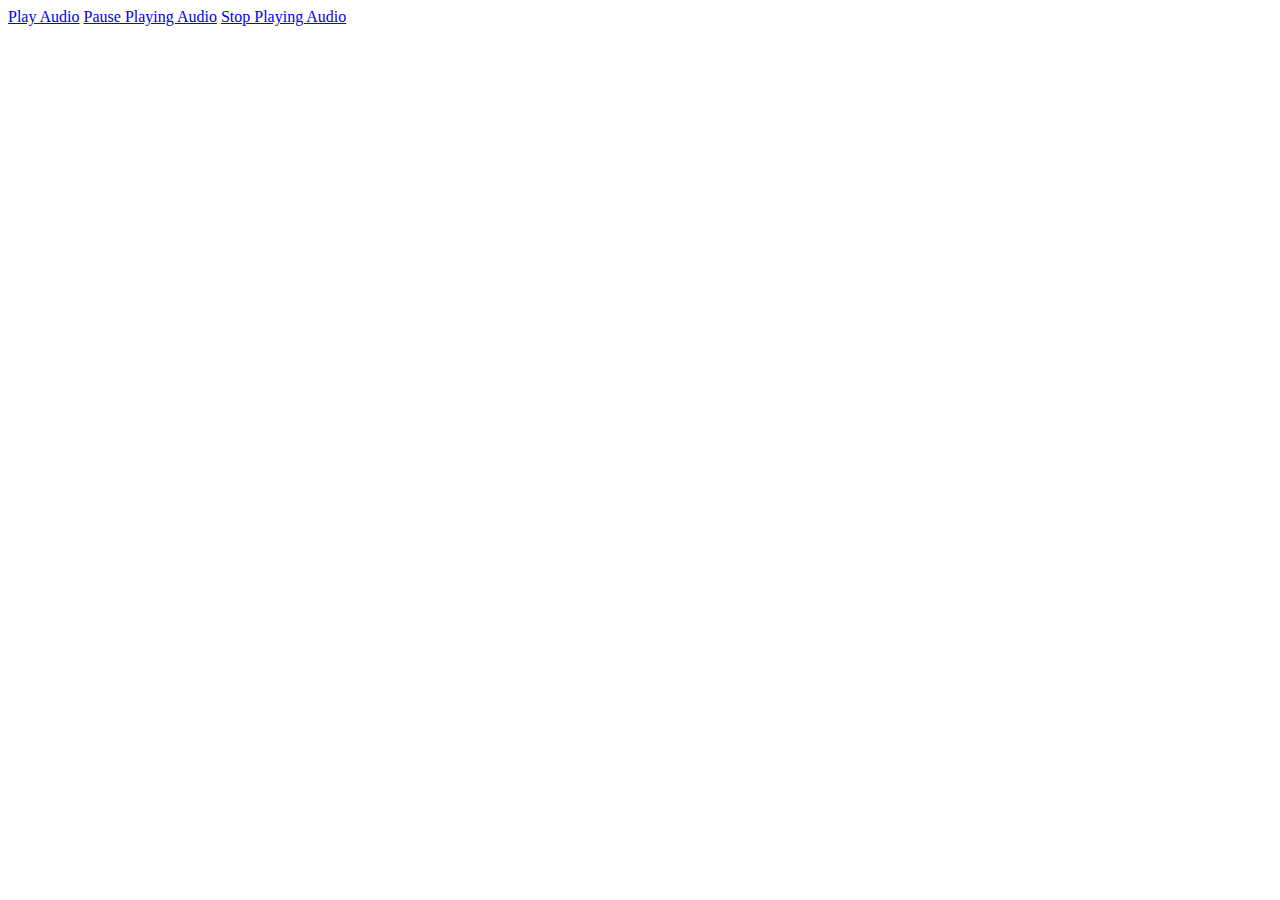
==== www/index.html @ d76a1c9f "audio test" ====
<!DOCTYPE HTML PUBLIC "-//W3C//DTD HTML 4.01//EN"
                  "http://www.w3.org/TR/html4/strict.dtd">
    <html>
      <head>
        <title>Media Example</title>

        <script type="text/javascript" charset="utf-8" src="cordova-2.0.0.js"></script>
        <script type="text/javascript" charset="utf-8">

        // Wait for Cordova to load
        //
        document.addEventListener("deviceready", onDeviceReady, false);

        // Cordova is ready
        //
        function onDeviceReady() {
            playAudio("http://audio.ibeat.org/content/p1rj1s/p1rj1s_-_rockGuitar.mp3");
        }

        // Audio player
        //
        var my_media = null;
        var mediaTimer = null;

        // Play audio
        //
        function playAudio(src) {
            // Create Media object from src
            my_media = new Media(src, onSuccess, onError);

            // Play audio
            my_media.play();

            // Update my_media position every second
            if (mediaTimer == null) {
                mediaTimer = setInterval(function() {
                    // get my_media position
                    my_media.getCurrentPosition(
                        // success callback
                        function(position) {
                            if (position > -1) {
                                setAudioPosition((position) + " sec");
                            }
                        },
                        // error callback
                        function(e) {
                            console.log("Error getting pos=" + e);
                            setAudioPosition("Error: " + e);
                        }
                    );
                }, 1000);
            }
        }

        // Pause audio
        // 
        function pauseAudio() {
            if (my_media) {
                my_media.pause();
            }
        }

        // Stop audio
        // 
        function stopAudio() {
            if (my_media) {
                my_media.stop();
            }
            clearInterval(mediaTimer);
            mediaTimer = null;
        }

        // onSuccess Callback
        //
        function onSuccess() {
            console.log("playAudio():Audio Success");
        }

        // onError Callback 
        //
        function onError(error) {
            alert('code: '    + error.code    + '\n' + 
                  'message: ' + error.message + '\n');
        }

        // Set audio position
        // 
        function setAudioPosition(position) {
            document.getElementById('audio_position').innerHTML = position;
        }

        </script>
      </head>
      <body>
        <a href="#" class="btn large" onclick="playAudio('http://audio.ibeat.org/content/p1rj1s/p1rj1s_-_rockGuitar.mp3');">Play Audio</a>
        <a href="#" class="btn large" onclick="pauseAudio();">Pause Playing Audio</a>
        <a href="#" class="btn large" onclick="stopAudio();">Stop Playing Audio</a>
        <p id="audio_position"></p>
      </body>
    </html>
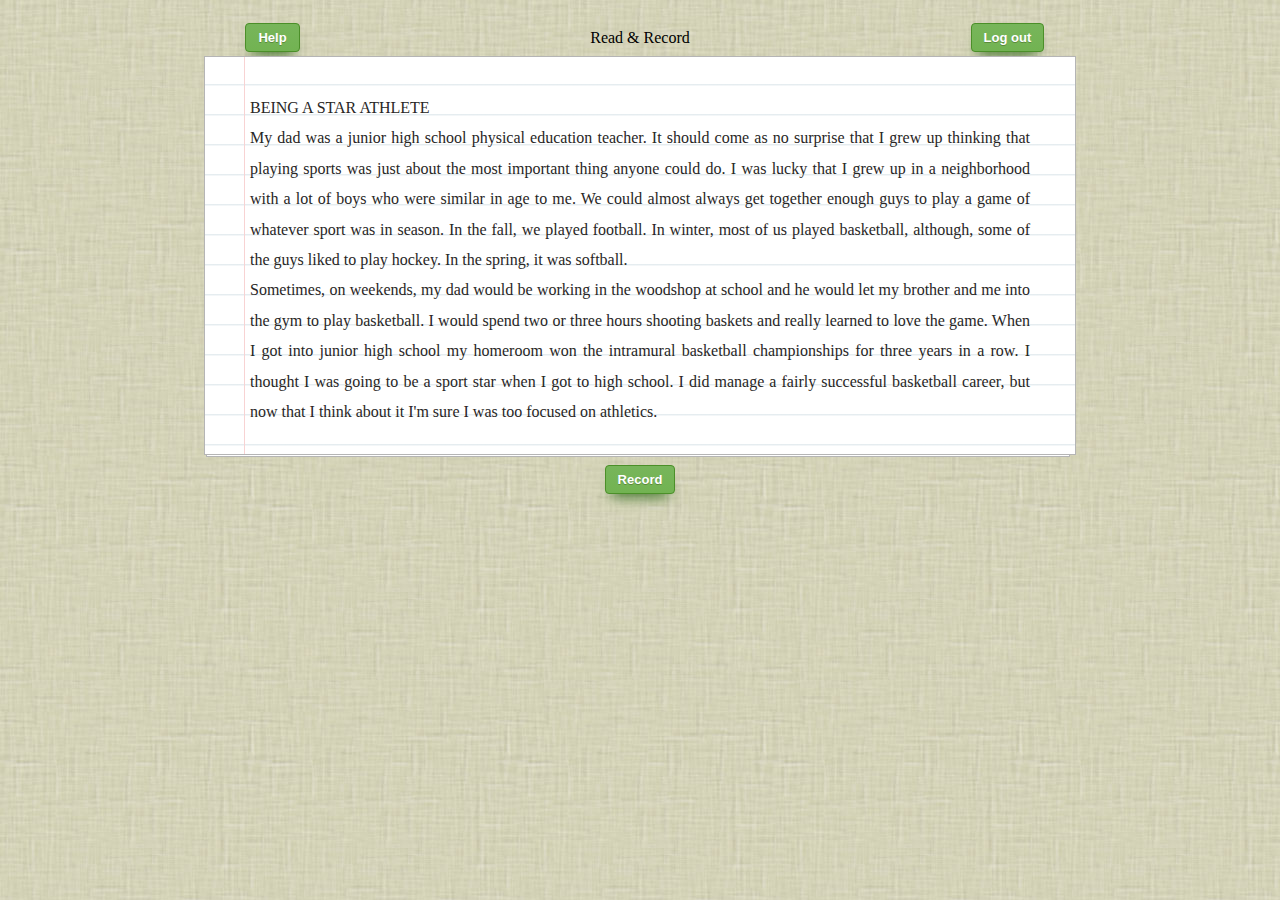
==== commit 92e2f66c: "back" ====
--- a/www/index.html
+++ b/www/index.html
@@ -1,100 +1,352 @@
-<!DOCTYPE HTML PUBLIC "-//W3C//DTD HTML 4.01//EN"
-                  "http://www.w3.org/TR/html4/strict.dtd">
-    <html>
-      <head>
-        <title>Media Example</title>
-
-        <script type="text/javascript" charset="utf-8" src="cordova-2.0.0.js"></script>
-        <script type="text/javascript" charset="utf-8">
-
-        // Wait for Cordova to load
-        //
-        document.addEventListener("deviceready", onDeviceReady, false);
-
-        // Cordova is ready
-        //
-        function onDeviceReady() {
-            playAudio("http://audio.ibeat.org/content/p1rj1s/p1rj1s_-_rockGuitar.mp3");
-        }
-
-        // Audio player
-        //
-        var my_media = null;
-        var mediaTimer = null;
-
-        // Play audio
-        //
-        function playAudio(src) {
-            // Create Media object from src
-            my_media = new Media(src, onSuccess, onError);
-
-            // Play audio
-            my_media.play();
-
-            // Update my_media position every second
-            if (mediaTimer == null) {
-                mediaTimer = setInterval(function() {
-                    // get my_media position
-                    my_media.getCurrentPosition(
-                        // success callback
-                        function(position) {
-                            if (position > -1) {
-                                setAudioPosition((position) + " sec");
-                            }
-                        },
-                        // error callback
-                        function(e) {
-                            console.log("Error getting pos=" + e);
-                            setAudioPosition("Error: " + e);
-                        }
-                    );
-                }, 1000);
-            }
-        }
-
-        // Pause audio
-        // 
-        function pauseAudio() {
-            if (my_media) {
-                my_media.pause();
-            }
-        }
-
-        // Stop audio
-        // 
-        function stopAudio() {
-            if (my_media) {
-                my_media.stop();
-            }
-            clearInterval(mediaTimer);
-            mediaTimer = null;
-        }
-
-        // onSuccess Callback
-        //
-        function onSuccess() {
-            console.log("playAudio():Audio Success");
-        }
-
-        // onError Callback 
-        //
-        function onError(error) {
-            alert('code: '    + error.code    + '\n' + 
-                  'message: ' + error.message + '\n');
-        }
-
-        // Set audio position
-        // 
-        function setAudioPosition(position) {
-            document.getElementById('audio_position').innerHTML = position;
-        }
-
-        </script>
-      </head>
-      <body>
-        <a href="#" class="btn large" onclick="playAudio('http://audio.ibeat.org/content/p1rj1s/p1rj1s_-_rockGuitar.mp3');">Play Audio</a>
-        <a href="#" class="btn large" onclick="pauseAudio();">Pause Playing Audio</a>
-        <a href="#" class="btn large" onclick="stopAudio();">Stop Playing Audio</a>
-        <p id="audio_position"></p>
-      </body>
-    </html>
+<!doctype html>
+<html>
+<head>
+<meta charset="UTF-8">
+<title>Untitled Document</title>
+<script src="js/jquery-1.7.1.min.js"></script>
+<script src="js/jquery-latest.js"></script>
+<script src="js/jquery.cycle.all.latest.js" type="text/javascript"></script>
+<script src="js/bootstrap-modal.js"></script>
+<script src="js/bootstrap-transition.js"></script>
+<script src="js/bootstrap-alert.js"></script>
+<script type="text/javascript" src="recorder.js"></script>
+
+<link rel="stylesheet" type="text/css" href="css/studentRead.css">
+<link rel="stylesheet" type="text/css" href="css/notebook.css">
+<link rel="stylesheet" type="text/css" href="css/myButton.css">  
+  
+
+</head>
+
+<body>
+
+<div id="submitConfirm" class="modal"  data-keyboard="false" data-backdrop="static" > 
+
+  <div class="modal-header">
+    <h3>Congratulations!</h3>
+  </div>
+  <div class="modal-body">
+    The recording has been sent to your teacher!
+  </div>
+  <div class="modal-footer">
+    <input name="button4"
+	id="button5"
+	value="OK"
+	onclick="javascript:window.location='index.html';"
+	type="button">
+  </div>
+</div>
+
+<div id="allowHint" class="modal" data-keyboard="false" data-backdrop="static" > 
+
+  <div class="modal-header">
+    <h3>Microphone Set</h3>
+  </div>
+  <div class="modal-body">
+    Please allow our system to use your microphone. <br>
+    See the top-right corner of this page. <br>
+    Then click the "Allow" button.
+  </div>
+  <div class="modal-footer">
+  </div>
+</div>
+
+<div id="systemCheckModal" class="modal"  data-keyboard="false" data-backdrop="static" > 
+
+  <div class="modal-header">
+    <h3>Checking your system:</h3>
+  </div>
+  <div class="modal-body">
+    <img src="images/systemCheck.png">
+  </div>
+  <div class="modal-footer">
+    <input name="button4"
+	id="button5"
+	value="OK"
+	onClick="javascript:window.location='../index.html'"
+	type="button">
+  </div>
+</div>
+  
+<div id="confirmModal" class="modal"  data-keyboard="false" data-backdrop="static" > 
+
+  <div class="modal-header">
+    <h3>Select recoded audio:</h3>
+  </div>
+  <div class="modal-body">
+<table align="center" border="0" width="72%">
+      <tbody>
+        <tr>
+          <td style="text-align: center; width: 212.45px;" 
+            height="34"><input
+              checked="checked"
+              value="Record 1"
+              name="Record"
+              type="radio">#
+            1: <input name="button" id="button" value="Play" type="button"></td>
+          <td style="text-align: center; width: 240.517px;" colspan="1" ><input
+              value="Record 2"
+              name="Record"
+              type="radio">#
+            2: <input name="button" id="button" value="Play" type="button"> </td>
+          <td style="text-align: center; width: 206.567px;" colspan="1" ><input
+              value="Record 3"
+              name="Record"
+              type="radio">#
+            3: <input name="button" id="button" value="Play" type="button"> </td>
+        </tr>
+      </tbody>
+    </table>
+  
+  </div>
+  <div class="modal-footer">
+	  <input name="button2"
+              id="button2"
+              value="Submit"
+              onclick="javascript:alert('The sound recording you selected  has been sent to your teacher!');window.location='../index.html'"
+              type="button">
+          <input name="button3"
+              id="button3"
+              value="Try Again"
+              onclick="javascript:$('#confirmModal').modal('hide');"
+              type="button">
+  </div>
+  
+</div>
+ 
+ <script language="javascript"> 
+function toggleMainContainer() {
+	var ele = document.getElementById("main-container");
+	if(ele.style.display == "block") {
+    		ele.style.display = "none";
+  	}
+	else {
+		ele.style.display = "block";
+	}
+} 
+</script> 
+  
+<div id="main-container">
+<table width="72%" border="0" align="center">
+  <tr>
+    <td width="20%"  style="text-align: center"><a class="myButton" href="Guidance.php">Help</a></td>
+    <td width="60%" colspan="4" style="text-align: center">Read &amp; Record</td>
+    <td width="20%"  style="text-align: center"><a class="myButton" href="../index.html">Log out</a></td>
+  </tr>
+  <tr>
+    <td colspan="6">
+    <div id="instructions" class="paper">
+       BEING A STAR ATHLETE <br>
+       My dad was a junior high school physical education teacher. It should come as no surprise that I grew up thinking that playing sports was just about the most important thing anyone could do. I was lucky that I grew up in a neighborhood with a lot of boys who were similar in age to me. We could almost always get together enough guys to play a game of whatever sport was in season. In the fall, we played football. In winter, most of us played basketball, although, some of the guys liked to play hockey. In the spring, it was softball. 
+       <br>
+       Sometimes, on weekends, my dad would be working in the woodshop at school and he would let my brother and me into the gym to play basketball. I would spend two or three hours shooting baskets and really learned to love the game. When I got into junior high school my homeroom won the intramural basketball championships for three years in a row. I thought I was going to be a sport star when I got to high school. I did manage a fairly successful basketball career, but now that I think about it I'm sure I was too focused on athletics.
+    </div>
+    </td>
+  </tr>
+    <tr>
+    <td id="functionCell" width="40%" height="40" colspan="6" style="text-align: center">
+    <div id="recordDiv" align="center">
+      <a id="recordButton" class="myButton" href="javascript:toggleRecordButton()">Record</a>
+      <!--<input type="button" name="recordButton" id="recordButton" value="Record"  onclick="javascript:toggleRecordButton()">-->
+    </div>
+    <div id="submitDiv" style="display: none">  
+    <audio controls autoplay ></audio>
+    <a id="cancelButton" class="myButton" href="javascript:tryaginButton()">Try Again</a>
+    <a id="submitButton" class="myButton" href="javascript:submit()">Submit</a>
+    <!--<input type="button" name="cancelButton" id="cancelButton" value="Try Again" onclick="javascript:tryaginButton()">
+    <input type="button" name="submitButton" id="submitButton" value="Submit" onclick="javascript:submit()">-->    
+    </div>
+    <script language="javascript">
+
+  
+  var mediaRec = null;
+  var intervalId=0;
+  var src = "recording.wav"; // name of auio file
+  var directory; // holds a reference for directory reading
+  // Wait for PhoneGap to load
+  document.addEventListener("deviceready", onDeviceReady, false);
+   
+  // PhoneGap is ready
+  function onDeviceReady() {
+    window.requestFileSystem(LocalFileSystem.PERSISTENT, 0, onFileSytemSuccess, null);       	
+  }
+  
+  function onFileSytemSuccess(fileSystem) {
+  // Get the data directory, creating it if it doesn't exist.
+  fileSystem.root.getDirectory("",{create:true},onDirectory,onError);
+  // Create the lock file, if and only if it doesn't exist.	
+  fileSystem.root.getFile(src, {create: true, exclusive: false}, onFileEntry, onError);  
+  }
+   
+  function onFileEntry(fileEntry) {
+    console.log("onFileEntry()");
+  }
+   
+  function onDirectory(d) {
+    console.log("onDirectory()");
+    directory = d;
+    var reader = d.createReader();
+    reader.readEntries(onDirectoryRead,onError);
+  }
+   
+  // Helpful if you want to see if a recording exists 
+  function onDirectoryRead(entries) {
+    //console.log("The dir has "+entries.length+" entries.");
+    // Scan for audio src
+    for (var i=0; i<entries.length; i++) {
+      //console.log(entries[i].name+' dir? '+entries[i].isDirectory);
+      if(entries[i].name == src) {
+	console.log("file found");
+       }
+    }
+  }
+   
+  function onSuccess() {
+    console.log("onSuccess()");
+  }
+   
+  function onError(error) {
+    alert('onError(): '    + error.code    + '\n' + 
+    'message: ' + error.message + '\n');
+  }
+  
+
+  /*
+  function systemCheck(){
+    if (navigator.getUserMedia) {
+      navigator.getUserMedia({audio: true}, onSuccess, onFail);
+      $('#allowHint').modal('show');
+      //console.log("onload success!");
+    } else {
+      //toggleMainContainer();
+      $('#systemCheckModal').modal('show');
+    }    
+  }*/
+
+
+  function startRecording() {
+    //alert("recordAudio()"); 
+    console.log(" -- media="+mediaRec);
+    //alert(mediaRec);
+    if (mediaRec == null) {
+        //alert("start ini");
+	console.log(src);
+	mediaRec = new Media(src,
+			function() {
+			        //alert("success");
+				console.log("recordAudio():Audio Success"); 
+			}, 
+			function(err) {
+			        //alert("failed");
+				console.log("recordAudio():Audio Error: "+err); 
+				setAudioStatus("Error: " + err); 
+			}, 
+			function(status) { 
+				//alert("recordAudio():Audio Status: "+status);
+				console.log("recordAudio():Audio Status: "+status); 
+				setAudioStatus(Media.MEDIA_MSG[status]); 
+			} 
+		);
+	
+    } 
+    
+    //navigator.notification.beep(1); 
+    mediaRec.startRecord(); 
+    //alert("Start Record ");
+    //recorder.record();
+    
+  }
+
+  function stopRecording() {
+    mediaRec.stopRecord(); 
+    console.log("recordAudio(): stop"); 
+    //navigator.notification.beep(1);       
+    mediaRec.play();
+    //alert("stop");
+    /*recorder.stop();
+    recorder.exportWAV(function(s) {
+	    //console.log(s);
+	    audio.src = window.URL.createObjectURL(s);
+	    audio.pause();
+    });*/
+  }
+
+    function sendAudio(){
+
+    } 
+  
+  
+function toggleRecordButton() {
+	var ele = document.getElementById("recordButton");
+	var sub = document.getElementById("submitDiv");
+	var rec = document.getElementById("recordDiv");
+	var time = 0;
+	//var sub = document.getElementById("addToSubmitButton");
+	if(ele.firstChild.data == "Record") {
+	  const TimeOut=90;
+	  startRecording();
+	  ele.firstChild.data = "Stop ( "+TimeOut+" Seconds )";
+	  intervalId = window.setInterval(function()
+	  {
+	      time += 1;
+	      if (time>TimeOut) {
+		stopRecording();
+		alert("start2");
+		ele.firstChild.data = "Record";
+		rec.style.display="none";
+		sub.style.display="block";//code
+		window.clearInterval(intervalId);
+	      }else{ 
+	        ele.firstChild.data = "Stop ( " + (TimeOut-time) +" Seconds )";
+	      }
+	  }, 1000);
+	  
+  	}
+	/*else if(ele.value == "Stop"){
+		ele.value = "Cancel";
+		sub.style.display = "block";
+	}*/
+	else{
+		window.clearInterval(intervalId);
+	        stopRecording();
+		ele.firstChild.data = "Record";
+		rec.style.display="none";
+		sub.style.display="block";
+		//sub.style.display = "none";
+	}
+}
+function tryaginButton() {
+  var ele = document.getElementById("recordButton");
+  var sub = document.getElementById("submitDiv");
+  var rec = document.getElementById("recordDiv");
+  sub.style.display="none";
+  rec.style.display="block";
+  recorder.clear();
+  
+}
+
+function submit(){
+  sendAudio();
+  bootstrap_alert = function() {}
+  bootstrap_alert.warning = function(message) {
+	      $('#alert_placeholder').html('<div class="alert"><a class="close" data-dismiss="alert">?</a><span>'+message+'</span></div>')
+	  }
+  toggleMainContainer();
+  $('#submitConfirm').modal('show');
+  
+  //bootstrap_alert.warning('The recording has been sent to your teacher!');
+  //alert("The recording has been sent to your teacher!");
+  //window.location="../index.html";
+}
+
+
+
+</script> 
+
+    </td>
+    </tr> 
+</table>
+</div>
+
+</body>
+</html>
--- a/www/css/studentRead.css
+++ b/www/css/studentRead.css
@@ -0,0 +1,159 @@
+
+.modal-backdrop {
+  position: fixed;
+  top: 0;
+  right: 0;
+  bottom: 0;
+  left: 0;
+  z-index: 500;
+  background-color: #FFFFFF;
+  opacity: 0;
+}
+.modal-backdrop.fade {
+  opacity: 0;
+}
+.modal-backdrop,
+.modal-backdrop.fade.in {
+  opacity: 0.2;
+  filter: alpha(opacity=20);
+}
+
+
+
+.modal {
+  font-family: Loved by the King, "Comic Sans MS", sans-serif !important;
+  font-size: 20px;
+  text-align:center;
+  position: fixed;
+  top: 50%;
+  left: 50%;
+  z-index: 33333;
+  overflow: auto;
+  width: 600px;
+  margin: -200px 0 0 -300px;
+  background-color: #ffffff;
+  display:none;
+
+/*IE 9*/
+	box-shadow: 5px 5px 5px 0px lightgray;
+	/* For IE 8 */
+	-ms-filter: "progid:DXImageTransform.Microsoft.Shadow(Strength=5, Direction=130, Color='#cecece')",
+	"progid:DXImageTransform.Microsoft.Shadow(Strength=5, Direction=-130, Color='#cecece')";
+	/* For IE 5.5 - 7 */
+	filter: progid:DXImageTransform.Microsoft.Shadow(Strength=5, Direction=130, Color='#cecece'),
+	 progid:DXImageTransform.Microsoft.Shadow(Strength=5, Direction=-130, Color='#cecece');
+	 
+  -webkit-border-radius: 6px;
+  -moz-border-radius: 6px;
+  border-radius: 6px;
+  -webkit-box-shadow: 0 3px 7px rgba(0, 0, 0, 0.3);
+  -moz-box-shadow: 0 3px 7px rgba(0, 0, 0, 0.3);
+  box-shadow: 0 3px 7px rgba(0, 0, 0, 0.3);
+  -webkit-background-clip: padding-box;
+  -moz-background-clip: padding-box;
+  background-clip: padding-box;
+  
+  
+}
+
+.modal-header {	
+  padding: 0px 20px 0px 20px;
+}
+
+.modal-body {
+	font-family: 'Loved by the King', 'Comic Sans MS', sans-serif !important;
+	font-size: 18px;
+	overflow-y: auto;
+	max-height: 400px;
+	margin-top: 20px;
+}
+.modal-correct, .modal-incorrect, .modal-score {	
+  display:inline-block; 
+  padding: 0px 20px 0px 20px;
+  font-size:18px;
+  width: 73px;
+  height: 10px;
+  text-align:center;
+  
+}
+
+.modal-correct-i {	
+  display:inline-block; 
+  padding: 0px 10px 0px 10px;
+  background-image:url(images/scoreBkgrnd_green.png);
+  background-repeat:no-repeat;
+  background-position:top;
+  width: 80px;
+  height: 67px;
+  color:#FFF;
+}
+.modal-incorrect-i {	
+  display:inline-block; 
+  padding: 0px 10px 0px 10px;
+  background-image:url(images/scoreBkgrnd_red.png);
+  background-repeat:no-repeat;
+  background-position:center;
+  width: 73px;
+  height: 67px;
+  color:#FFF;
+}
+
+.modal-score-i {	
+  display:inline-block;
+  padding: 0px 10px 0px 10px; 
+  background-image:url(images/scoreBkgrnd_grey.png);
+  background-repeat:no-repeat;
+  background-position:center;
+  width: 73px;
+  height: 67px;
+  color:#FFF;
+}
+
+.modal-form {
+  margin-bottom: 0;
+}
+.modal-footer {
+  margin-top: 30px;
+  margin-bottom: 30px;
+  text-align: center;
+  -webkit-border-radius: 0 0 6px 6px;
+  -moz-border-radius: 0 0 6px 6px;
+  border-radius: 0 0 6px 6px;
+  -webkit-box-shadow: inset 0 1px 0 #ffffff;
+  -moz-box-shadow: inset 0 1px 0 #ffffff;
+  box-shadow: inset 0 1px 0 #ffffff;
+  *zoom: 1;
+  padding: 0px 10px 0px 10px;
+}
+.modal-footer:before,
+.modal-footer:after {
+  display: table;
+  content: "";
+}
+.modal-footer:after {
+  clear: both;
+}
+.modal-footer .btn + .btn {
+  margin-left: 5px;
+  margin-bottom: 0;
+}
+.modal-footer .btn-group .btn + .btn {
+  margin-left: -1px;
+}
+
+.close, .close-modal {
+  font-size: 20px;
+  font-weight: bold;
+  line-height: 18px;
+  color: #000000;
+  text-shadow: 0 1px 0 #ffffff;
+  opacity: 0.7;
+  filter: alpha(opacity=70);
+}
+.close:hover, .close-modal:hover {
+  color: #000000;
+  text-decoration: none;
+  opacity: 1;
+  filter: alpha(opacity=100);
+  cursor: pointer;
+}--- a/www/css/notebook.css
+++ b/www/css/notebook.css
@@ -0,0 +1,19 @@
+body{margin:20px 0; background-image:url('../images/background1.jpg');}
+
+#instructions {font: 16px 'AmericanTypewriter', Cambria, Georgia; color: #282625; margin: 0 auto; width: 780px;line-height: 1.9; text-align:justify}
+
+.paper {
+padding: 36px 45px 27px;
+position: relative;
+border: 1px solid #B5B5B5;
+background: white;
+background: -webkit-linear-gradient(top, #DFE8EC 0%, white 8%) 0 57px;
+background: -moz-linear-gradient(top, #DFE8EC 0%, white 8%) 0 57px;
+background: linear-gradient(top, #DFE8EC 0%, white 8%) 0 57px;
+-webkit-background-size: 100% 30px;
+-moz-background-size: 100% 30px;
+-ms-background-size: 100% 30px;
+background-size: 100% 30px;
+}
+.paper::before {content:""; z-index:-1; margin:0 1px; width:862px; height:10px; position:absolute; bottom:-3px; left:0; background:white; border:1px solid #B5B5B5;}
+.paper::after {content:''; position:absolute; width:1px; top:0; left:39px; bottom:0; border-left:1px solid #F8D3D3;}--- a/www/css/myButton.css
+++ b/www/css/myButton.css
@@ -0,0 +1,50 @@
+
+    .myButton {
+        
+        -moz-box-shadow: 0px 10px 14px -7px #3e7327;
+        -webkit-box-shadow: 0px 10px 14px -7px #3e7327;
+        box-shadow: 0px 10px 14px -7px #3e7327;
+        
+        background:-webkit-gradient(linear, left top, left bottom, color-stop(0.05, #77b55a), color-stop(1, #72b352));
+        background:-moz-linear-gradient(top, #77b55a 5%, #72b352 100%);
+        background:-webkit-linear-gradient(top, #77b55a 5%, #72b352 100%);
+        background:-o-linear-gradient(top, #77b55a 5%, #72b352 100%);
+        background:-ms-linear-gradient(top, #77b55a 5%, #72b352 100%);
+        background:linear-gradient(to bottom, #77b55a 5%, #72b352 100%);
+        filter:progid:DXImageTransform.Microsoft.gradient(startColorstr='#77b55a', endColorstr='#72b352',GradientType=0);
+        
+        background-color:#77b55a;
+        
+        -moz-border-radius:4px;
+        -webkit-border-radius:4px;
+        border-radius:4px;
+        
+        border:1px solid #4b8f29;
+        
+        display:inline-block;
+        color:#ffffff;
+        font-family:arial;
+        font-size:13px;
+        font-weight:bold;
+        padding:6px 12px;
+        text-decoration:none;
+        
+        text-shadow:0px 1px 0px #5b8a3c;
+        
+    }
+    .myButton:hover {
+        
+        background:-webkit-gradient(linear, left top, left bottom, color-stop(0.05, #72b352), color-stop(1, #77b55a));
+        background:-moz-linear-gradient(top, #72b352 5%, #77b55a 100%);
+        background:-webkit-linear-gradient(top, #72b352 5%, #77b55a 100%);
+        background:-o-linear-gradient(top, #72b352 5%, #77b55a 100%);
+        background:-ms-linear-gradient(top, #72b352 5%, #77b55a 100%);
+        background:linear-gradient(to bottom, #72b352 5%, #77b55a 100%);
+        filter:progid:DXImageTransform.Microsoft.gradient(startColorstr='#72b352', endColorstr='#77b55a',GradientType=0);
+        
+        background-color:#72b352;
+    }
+    .myButton:active {
+        position:relative;
+        top:1px;
+    }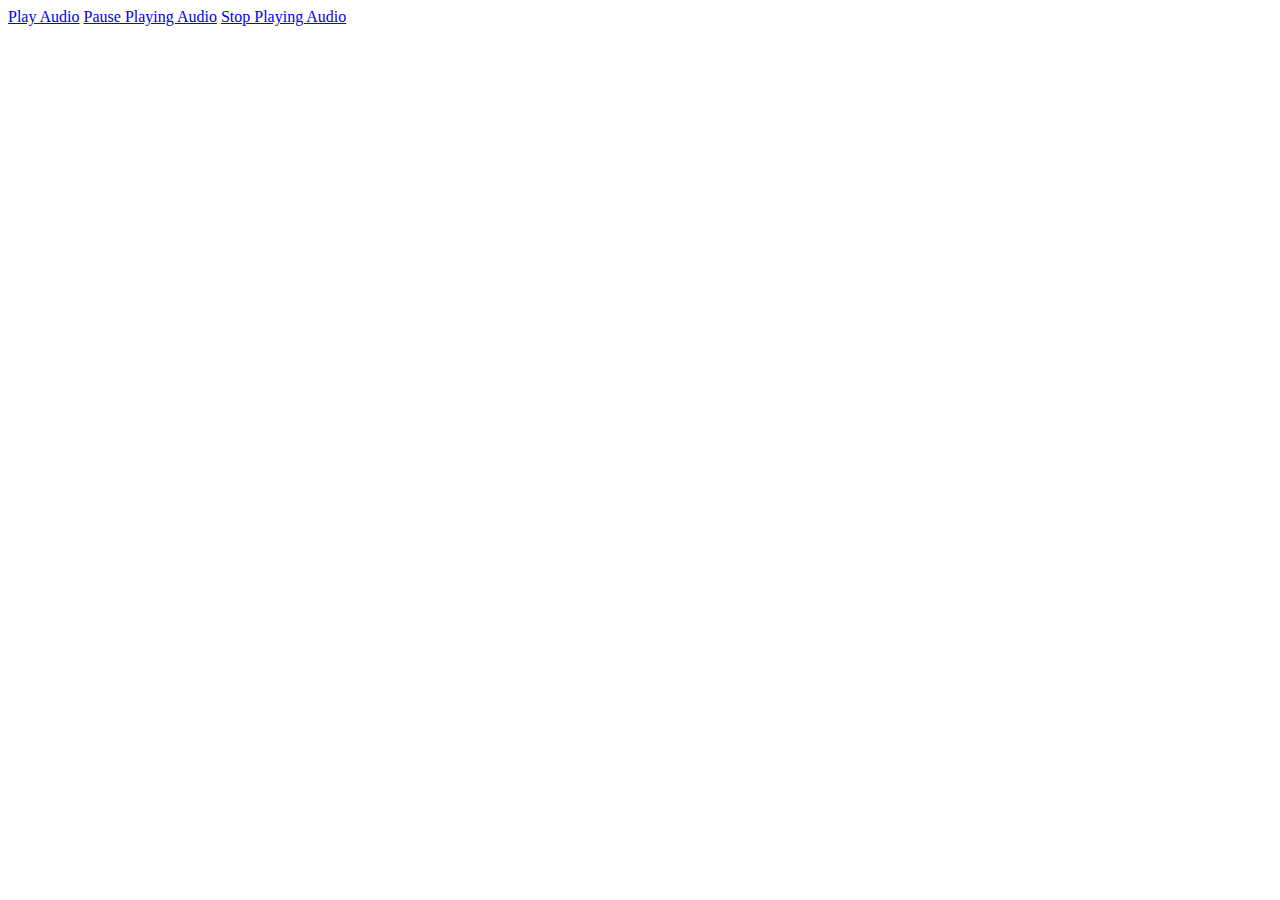
==== commit fbadbf16: "2" ====
--- a/www/index.html
+++ b/www/index.html
@@ -1,352 +1,100 @@
-<!doctype html>
-<html>
-<head>
-<meta charset="UTF-8">
-<title>Untitled Document</title>
-<script src="js/jquery-1.7.1.min.js"></script>
-<script src="js/jquery-latest.js"></script>
-<script src="js/jquery.cycle.all.latest.js" type="text/javascript"></script>
-<script src="js/bootstrap-modal.js"></script>
-<script src="js/bootstrap-transition.js"></script>
-<script src="js/bootstrap-alert.js"></script>
-<script type="text/javascript" src="recorder.js"></script>
+<!DOCTYPE HTML PUBLIC "-//W3C//DTD HTML 4.01//EN"
+                  "http://www.w3.org/TR/html4/strict.dtd">
+    <html>
+      <head>
+        <title>Media Example</title>
 
-<link rel="stylesheet" type="text/css" href="css/studentRead.css">
-<link rel="stylesheet" type="text/css" href="css/notebook.css">
-<link rel="stylesheet" type="text/css" href="css/myButton.css">  
-  
+        <script type="text/javascript" charset="utf-8" src="cordova-2.0.0.js"></script>
+        <script type="text/javascript" charset="utf-8">
 
-</head>
+        // Wait for Cordova to load
+        //
+        document.addEventListener("deviceready", onDeviceReady, false);
 
-<body>
+        // Cordova is ready
+        //
+        function onDeviceReady() {
+            playAudio("test.mp3");
+        }
 
-<div id="submitConfirm" class="modal"  data-keyboard="false" data-backdrop="static" > 
+        // Audio player
+        //
+        var my_media = null;
+        var mediaTimer = null;
 
-  <div class="modal-header">
-    <h3>Congratulations!</h3>
-  </div>
-  <div class="modal-body">
-    The recording has been sent to your teacher!
-  </div>
-  <div class="modal-footer">
-    <input name="button4"
-	id="button5"
-	value="OK"
-	onclick="javascript:window.location='index.html';"
-	type="button">
-  </div>
-</div>
+        // Play audio
+        //
+        function playAudio(src) {
+            // Create Media object from src
+            my_media = new Media(src, onSuccess, onError);
 
-<div id="allowHint" class="modal" data-keyboard="false" data-backdrop="static" > 
+            // Play audio
+            my_media.play();
 
-  <div class="modal-header">
-    <h3>Microphone Set</h3>
-  </div>
-  <div class="modal-body">
-    Please allow our system to use your microphone. <br>
-    See the top-right corner of this page. <br>
-    Then click the "Allow" button.
-  </div>
-  <div class="modal-footer">
-  </div>
-</div>
+            // Update my_media position every second
+            if (mediaTimer == null) {
+                mediaTimer = setInterval(function() {
+                    // get my_media position
+                    my_media.getCurrentPosition(
+                        // success callback
+                        function(position) {
+                            if (position > -1) {
+                                setAudioPosition((position) + " sec");
+                            }
+                        },
+                        // error callback
+                        function(e) {
+                            console.log("Error getting pos=" + e);
+                            setAudioPosition("Error: " + e);
+                        }
+                    );
+                }, 1000);
+            }
+        }
 
-<div id="systemCheckModal" class="modal"  data-keyboard="false" data-backdrop="static" > 
+        // Pause audio
+        // 
+        function pauseAudio() {
+            if (my_media) {
+                my_media.pause();
+            }
+        }
 
-  <div class="modal-header">
-    <h3>Checking your system:</h3>
-  </div>
-  <div class="modal-body">
-    <img src="images/systemCheck.png">
-  </div>
-  <div class="modal-footer">
-    <input name="button4"
-	id="button5"
-	value="OK"
-	onClick="javascript:window.location='../index.html'"
-	type="button">
-  </div>
-</div>
-  
-<div id="confirmModal" class="modal"  data-keyboard="false" data-backdrop="static" > 
+        // Stop audio
+        // 
+        function stopAudio() {
+            if (my_media) {
+                my_media.stop();
+            }
+            clearInterval(mediaTimer);
+            mediaTimer = null;
+        }
 
-  <div class="modal-header">
-    <h3>Select recoded audio:</h3>
-  </div>
-  <div class="modal-body">
-<table align="center" border="0" width="72%">
-      <tbody>
-        <tr>
-          <td style="text-align: center; width: 212.45px;" 
-            height="34"><input
-              checked="checked"
-              value="Record 1"
-              name="Record"
-              type="radio">#
-            1: <input name="button" id="button" value="Play" type="button"></td>
-          <td style="text-align: center; width: 240.517px;" colspan="1" ><input
-              value="Record 2"
-              name="Record"
-              type="radio">#
-            2: <input name="button" id="button" value="Play" type="button"> </td>
-          <td style="text-align: center; width: 206.567px;" colspan="1" ><input
-              value="Record 3"
-              name="Record"
-              type="radio">#
-            3: <input name="button" id="button" value="Play" type="button"> </td>
-        </tr>
-      </tbody>
-    </table>
-  
-  </div>
-  <div class="modal-footer">
-	  <input name="button2"
-              id="button2"
-              value="Submit"
-              onclick="javascript:alert('The sound recording you selected  has been sent to your teacher!');window.location='../index.html'"
-              type="button">
-          <input name="button3"
-              id="button3"
-              value="Try Again"
-              onclick="javascript:$('#confirmModal').modal('hide');"
-              type="button">
-  </div>
-  
-</div>
- 
- <script language="javascript"> 
-function toggleMainContainer() {
-	var ele = document.getElementById("main-container");
-	if(ele.style.display == "block") {
-    		ele.style.display = "none";
-  	}
-	else {
-		ele.style.display = "block";
-	}
-} 
-</script> 
-  
-<div id="main-container">
-<table width="72%" border="0" align="center">
-  <tr>
-    <td width="20%"  style="text-align: center"><a class="myButton" href="Guidance.php">Help</a></td>
-    <td width="60%" colspan="4" style="text-align: center">Read &amp; Record</td>
-    <td width="20%"  style="text-align: center"><a class="myButton" href="../index.html">Log out</a></td>
-  </tr>
-  <tr>
-    <td colspan="6">
-    <div id="instructions" class="paper">
-       BEING A STAR ATHLETE <br>
-       My dad was a junior high school physical education teacher. It should come as no surprise that I grew up thinking that playing sports was just about the most important thing anyone could do. I was lucky that I grew up in a neighborhood with a lot of boys who were similar in age to me. We could almost always get together enough guys to play a game of whatever sport was in season. In the fall, we played football. In winter, most of us played basketball, although, some of the guys liked to play hockey. In the spring, it was softball. 
-       <br>
-       Sometimes, on weekends, my dad would be working in the woodshop at school and he would let my brother and me into the gym to play basketball. I would spend two or three hours shooting baskets and really learned to love the game. When I got into junior high school my homeroom won the intramural basketball championships for three years in a row. I thought I was going to be a sport star when I got to high school. I did manage a fairly successful basketball career, but now that I think about it I'm sure I was too focused on athletics.
-    </div>
-    </td>
-  </tr>
-    <tr>
-    <td id="functionCell" width="40%" height="40" colspan="6" style="text-align: center">
-    <div id="recordDiv" align="center">
-      <a id="recordButton" class="myButton" href="javascript:toggleRecordButton()">Record</a>
-      <!--<input type="button" name="recordButton" id="recordButton" value="Record"  onclick="javascript:toggleRecordButton()">-->
-    </div>
-    <div id="submitDiv" style="display: none">  
-    <audio controls autoplay ></audio>
-    <a id="cancelButton" class="myButton" href="javascript:tryaginButton()">Try Again</a>
-    <a id="submitButton" class="myButton" href="javascript:submit()">Submit</a>
-    <!--<input type="button" name="cancelButton" id="cancelButton" value="Try Again" onclick="javascript:tryaginButton()">
-    <input type="button" name="submitButton" id="submitButton" value="Submit" onclick="javascript:submit()">-->    
-    </div>
-    <script language="javascript">
+        // onSuccess Callback
+        //
+        function onSuccess() {
+            console.log("playAudio():Audio Success");
+        }
 
-  
-  var mediaRec = null;
-  var intervalId=0;
-  var src = "recording.wav"; // name of auio file
-  var directory; // holds a reference for directory reading
-  // Wait for PhoneGap to load
-  document.addEventListener("deviceready", onDeviceReady, false);
-   
-  // PhoneGap is ready
-  function onDeviceReady() {
-    window.requestFileSystem(LocalFileSystem.PERSISTENT, 0, onFileSytemSuccess, null);       	
-  }
-  
-  function onFileSytemSuccess(fileSystem) {
-  // Get the data directory, creating it if it doesn't exist.
-  fileSystem.root.getDirectory("",{create:true},onDirectory,onError);
-  // Create the lock file, if and only if it doesn't exist.	
-  fileSystem.root.getFile(src, {create: true, exclusive: false}, onFileEntry, onError);  
-  }
-   
-  function onFileEntry(fileEntry) {
-    console.log("onFileEntry()");
-  }
-   
-  function onDirectory(d) {
-    console.log("onDirectory()");
-    directory = d;
-    var reader = d.createReader();
-    reader.readEntries(onDirectoryRead,onError);
-  }
-   
-  // Helpful if you want to see if a recording exists 
-  function onDirectoryRead(entries) {
-    //console.log("The dir has "+entries.length+" entries.");
-    // Scan for audio src
-    for (var i=0; i<entries.length; i++) {
-      //console.log(entries[i].name+' dir? '+entries[i].isDirectory);
-      if(entries[i].name == src) {
-	console.log("file found");
-       }
-    }
-  }
-   
-  function onSuccess() {
-    console.log("onSuccess()");
-  }
-   
-  function onError(error) {
-    alert('onError(): '    + error.code    + '\n' + 
-    'message: ' + error.message + '\n');
-  }
-  
+        // onError Callback 
+        //
+        function onError(error) {
+            alert('code: '    + error.code    + '\n' + 
+                  'message: ' + error.message + '\n');
+        }
 
-  /*
-  function systemCheck(){
-    if (navigator.getUserMedia) {
-      navigator.getUserMedia({audio: true}, onSuccess, onFail);
-      $('#allowHint').modal('show');
-      //console.log("onload success!");
-    } else {
-      //toggleMainContainer();
-      $('#systemCheckModal').modal('show');
-    }    
-  }*/
+        // Set audio position
+        // 
+        function setAudioPosition(position) {
+            document.getElementById('audio_position').innerHTML = position;
+        }
 
-
-  function startRecording() {
-    //alert("recordAudio()"); 
-    console.log(" -- media="+mediaRec);
-    //alert(mediaRec);
-    if (mediaRec == null) {
-        //alert("start ini");
-	console.log(src);
-	mediaRec = new Media(src,
-			function() {
-			        //alert("success");
-				console.log("recordAudio():Audio Success"); 
-			}, 
-			function(err) {
-			        //alert("failed");
-				console.log("recordAudio():Audio Error: "+err); 
-				setAudioStatus("Error: " + err); 
-			}, 
-			function(status) { 
-				//alert("recordAudio():Audio Status: "+status);
-				console.log("recordAudio():Audio Status: "+status); 
-				setAudioStatus(Media.MEDIA_MSG[status]); 
-			} 
-		);
-	
-    } 
-    
-    //navigator.notification.beep(1); 
-    mediaRec.startRecord(); 
-    //alert("Start Record ");
-    //recorder.record();
-    
-  }
-
-  function stopRecording() {
-    mediaRec.stopRecord(); 
-    console.log("recordAudio(): stop"); 
-    //navigator.notification.beep(1);       
-    mediaRec.play();
-    //alert("stop");
-    /*recorder.stop();
-    recorder.exportWAV(function(s) {
-	    //console.log(s);
-	    audio.src = window.URL.createObjectURL(s);
-	    audio.pause();
-    });*/
-  }
-
-    function sendAudio(){
-
-    } 
-  
-  
-function toggleRecordButton() {
-	var ele = document.getElementById("recordButton");
-	var sub = document.getElementById("submitDiv");
-	var rec = document.getElementById("recordDiv");
-	var time = 0;
-	//var sub = document.getElementById("addToSubmitButton");
-	if(ele.firstChild.data == "Record") {
-	  const TimeOut=90;
-	  startRecording();
-	  ele.firstChild.data = "Stop ( "+TimeOut+" Seconds )";
-	  intervalId = window.setInterval(function()
-	  {
-	      time += 1;
-	      if (time>TimeOut) {
-		stopRecording();
-		alert("start2");
-		ele.firstChild.data = "Record";
-		rec.style.display="none";
-		sub.style.display="block";//code
-		window.clearInterval(intervalId);
-	      }else{ 
-	        ele.firstChild.data = "Stop ( " + (TimeOut-time) +" Seconds )";
-	      }
-	  }, 1000);
-	  
-  	}
-	/*else if(ele.value == "Stop"){
-		ele.value = "Cancel";
-		sub.style.display = "block";
-	}*/
-	else{
-		window.clearInterval(intervalId);
-	        stopRecording();
-		ele.firstChild.data = "Record";
-		rec.style.display="none";
-		sub.style.display="block";
-		//sub.style.display = "none";
-	}
-}
-function tryaginButton() {
-  var ele = document.getElementById("recordButton");
-  var sub = document.getElementById("submitDiv");
-  var rec = document.getElementById("recordDiv");
-  sub.style.display="none";
-  rec.style.display="block";
-  recorder.clear();
-  
-}
-
-function submit(){
-  sendAudio();
-  bootstrap_alert = function() {}
-  bootstrap_alert.warning = function(message) {
-	      $('#alert_placeholder').html('<div class="alert"><a class="close" data-dismiss="alert">?</a><span>'+message+'</span></div>')
-	  }
-  toggleMainContainer();
-  $('#submitConfirm').modal('show');
-  
-  //bootstrap_alert.warning('The recording has been sent to your teacher!');
-  //alert("The recording has been sent to your teacher!");
-  //window.location="../index.html";
-}
-
-
-
-</script> 
-
-    </td>
-    </tr> 
-</table>
-</div>
-
-</body>
-</html>
+        </script>
+      </head>
+      <body>
+        <a href="#" class="btn large" onclick="playAudio('test.mp3');">Play Audio</a>
+        <a href="#" class="btn large" onclick="pauseAudio();">Pause Playing Audio</a>
+        <a href="#" class="btn large" onclick="stopAudio();">Stop Playing Audio</a>
+        <p id="audio_position"></p>
+      </body>
+    </html>
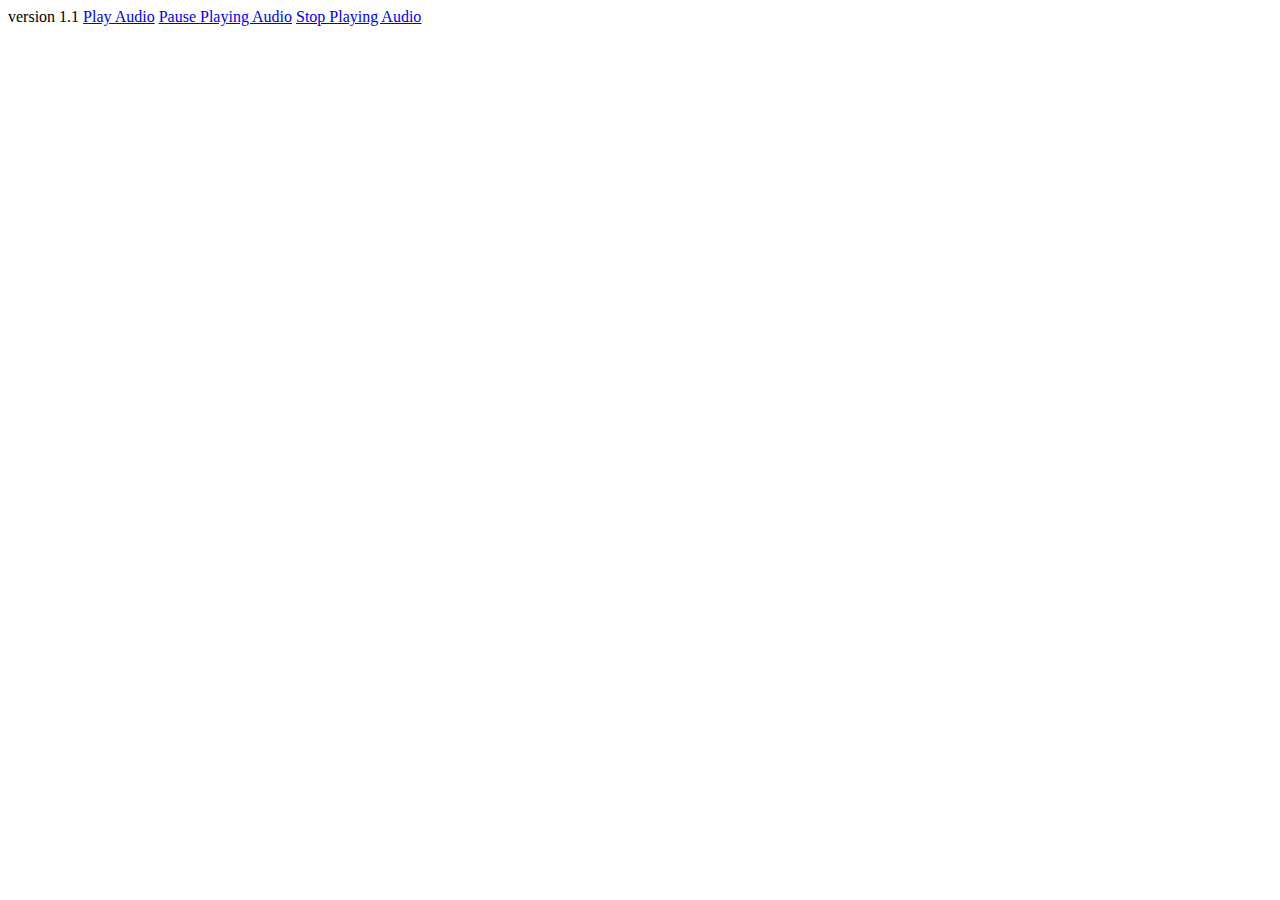
==== commit 94ad9356: "version" ====
--- a/www/index.html
+++ b/www/index.html
@@ -14,7 +14,8 @@
         // Cordova is ready
         //
         function onDeviceReady() {
-            playAudio("test.mp3");
+          console.log("ready");
+          playAudio("test.mp3");
         }
 
         // Audio player
@@ -26,8 +27,9 @@
         //
         function playAudio(src) {
             // Create Media object from src
-            my_media = new Media(src, onSuccess, onError);
-
+          console.log("get into the function");  
+          my_media = new Media(src, onSuccess, onError);
+          console.log("ready to go!");
             // Play audio
             my_media.play();
 
@@ -92,6 +94,7 @@
         </script>
       </head>
       <body>
+        version 1.1
         <a href="#" class="btn large" onclick="playAudio('test.mp3');">Play Audio</a>
         <a href="#" class="btn large" onclick="pauseAudio();">Pause Playing Audio</a>
         <a href="#" class="btn large" onclick="stopAudio();">Stop Playing Audio</a>
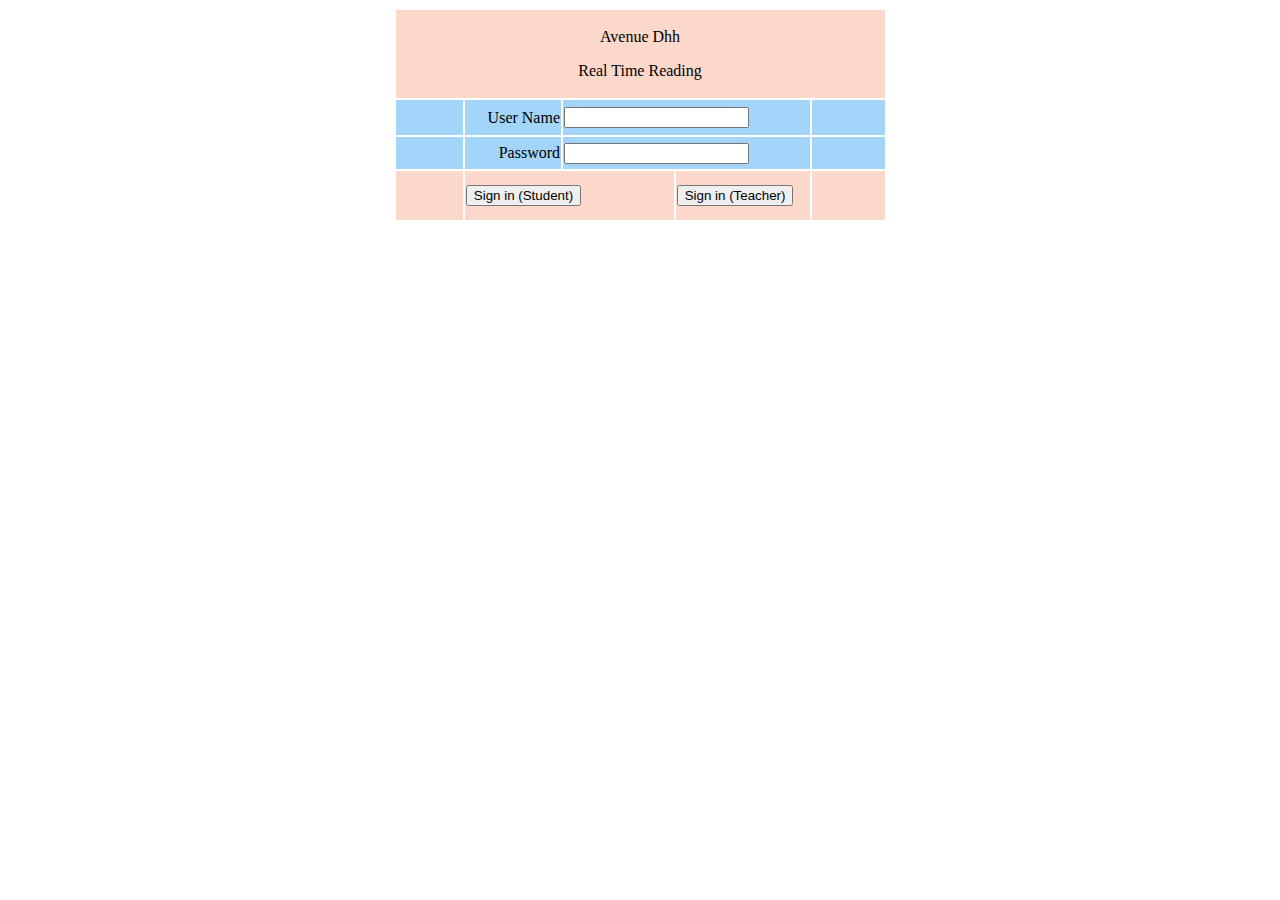
==== commit c4f3d9b2: "back to index" ====
--- a/www/index.html
+++ b/www/index.html
@@ -1,103 +1,45 @@
-<!DOCTYPE HTML PUBLIC "-//W3C//DTD HTML 4.01//EN"
-                  "http://www.w3.org/TR/html4/strict.dtd">
-    <html>
-      <head>
-        <title>Media Example</title>
+<!doctype html>
+<html>
+<head>
+<meta charset="UTF-8">
+<title>Untitled Document</title>
+</head>
 
-        <script type="text/javascript" charset="utf-8" src="cordova-2.0.0.js"></script>
-        <script type="text/javascript" charset="utf-8">
-
-        // Wait for Cordova to load
-        //
-        document.addEventListener("deviceready", onDeviceReady, false);
-
-        // Cordova is ready
-        //
-        function onDeviceReady() {
-          console.log("ready");
-          playAudio("test.mp3");
-        }
-
-        // Audio player
-        //
-        var my_media = null;
-        var mediaTimer = null;
-
-        // Play audio
-        //
-        function playAudio(src) {
-            // Create Media object from src
-          console.log("get into the function");  
-          my_media = new Media(src, onSuccess, onError);
-          console.log("ready to go!");
-            // Play audio
-            my_media.play();
-
-            // Update my_media position every second
-            if (mediaTimer == null) {
-                mediaTimer = setInterval(function() {
-                    // get my_media position
-                    my_media.getCurrentPosition(
-                        // success callback
-                        function(position) {
-                            if (position > -1) {
-                                setAudioPosition((position) + " sec");
-                            }
-                        },
-                        // error callback
-                        function(e) {
-                            console.log("Error getting pos=" + e);
-                            setAudioPosition("Error: " + e);
-                        }
-                    );
-                }, 1000);
-            }
-        }
-
-        // Pause audio
-        // 
-        function pauseAudio() {
-            if (my_media) {
-                my_media.pause();
-            }
-        }
-
-        // Stop audio
-        // 
-        function stopAudio() {
-            if (my_media) {
-                my_media.stop();
-            }
-            clearInterval(mediaTimer);
-            mediaTimer = null;
-        }
-
-        // onSuccess Callback
-        //
-        function onSuccess() {
-            console.log("playAudio():Audio Success");
-        }
-
-        // onError Callback 
-        //
-        function onError(error) {
-            alert('code: '    + error.code    + '\n' + 
-                  'message: ' + error.message + '\n');
-        }
-
-        // Set audio position
-        // 
-        function setAudioPosition(position) {
-            document.getElementById('audio_position').innerHTML = position;
-        }
-
-        </script>
-      </head>
-      <body>
-        version 1.1
-        <a href="#" class="btn large" onclick="playAudio('test.mp3');">Play Audio</a>
-        <a href="#" class="btn large" onclick="pauseAudio();">Pause Playing Audio</a>
-        <a href="#" class="btn large" onclick="stopAudio();">Stop Playing Audio</a>
-        <p id="audio_position"></p>
-      </body>
-    </html>
+<body>
+<table width="493" height="206" border="0" align="center">
+  <tr>
+    <td height="86" colspan="5" bgcolor="#FBD8C9" style="text-align: center"><p>Avenue Dhh</p>
+    <p>Real Time Reading </p></td>
+  </tr>
+  <tr>
+    <td width="14%" height="33" bgcolor="#A3D4FA">&nbsp;</td>
+    <td width="20%" bgcolor="#A3D4FA" style="text-align: right">User Name</td>
+    <td height="33" colspan="2" bgcolor="#A3D4FA" style="text-align: left">
+      <input type="text" name="textfield" id="textfield">
+      <span style="text-align: left"></span> <span style="text-align: left"></span></td>
+    <td width="15%" height="33" bgcolor="#A3D4FA">&nbsp;</td>
+  </tr>
+  <tr>
+    <td height="30" bgcolor="#A3D4FA">&nbsp;</td>
+    <td height="30" bgcolor="#A3D4FA" style="text-align: right">Password</td>
+    <td height="30" colspan="2" bgcolor="#A3D4FA" style="text-align: left">
+      <span style="text-align: left"></span>
+      <input type="text" name="textfield2" id="textfield2">
+    </td>
+    <td height="30" bgcolor="#A3D4FA">&nbsp;</td>
+  </tr>
+  <tr>
+    <td height="47" bgcolor="#FBD8C9">&nbsp;</td>
+    <td colspan="2" bgcolor="#FBD8C9"><span style="text-align: center">
+      <input type="button" name="Sign in2" id="Sign in2" value="Sign in (Student)"  onClick="javascript:window.location='Read.html'" >
+    </span></td>
+    <td width="28%" bgcolor="#FBD8C9"><span style="text-align: center">
+      <input type="button" name="Sign in" id="Sign in" value="Sign in (Teacher)" >
+    </span></td>
+    <td bgcolor="#FBD8C9">&nbsp;</td>
+  </tr>
+</table>
+<p>&nbsp;</p>
+<p>&nbsp;</p>
+</body>
+</html>
